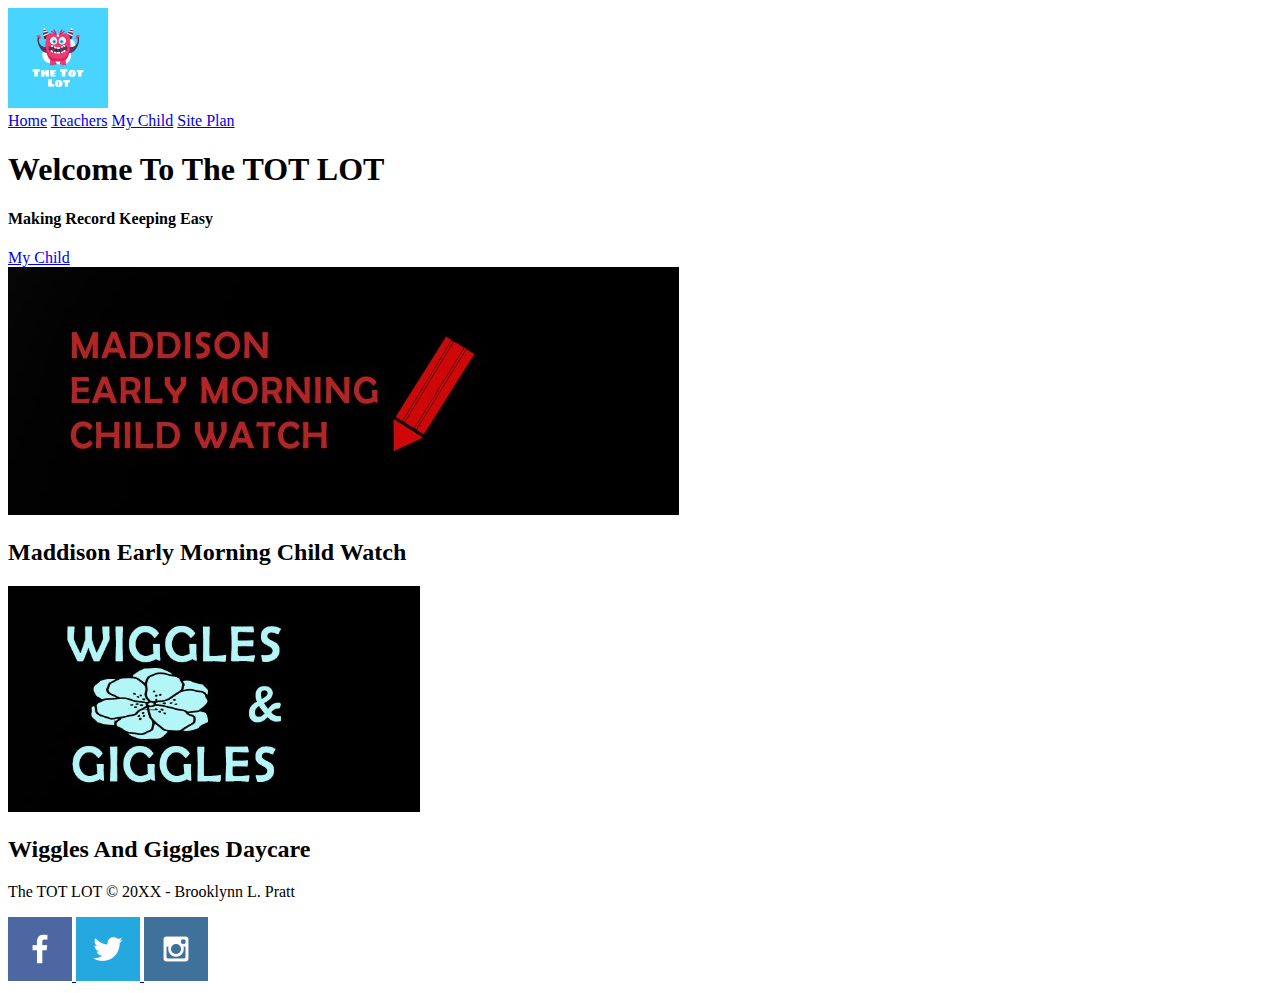
==== index.html @ d1759e00 "html" ====
<!DOCTYPE html>
<html lang="en">
<head>
    <meta charset="UTF-8">
    <meta http-equiv="X-UA-Compatible" content="IE=edge">
    <meta name="viewport" content="width=device-width, initial-scale=1.0">
    <title>Home Page</title>
    <link rel="stylesheet" href="styles/style.css">
</head>
<body>
    <div id="content">
    <header>
        <a id="logo_link" href="index.html">
            <img class="logo" src="images/totlotlogo.png" width="100" alt="Tot Lot Logo">
        </a>
        <nav>
            <a href="index.html">Home</a>
            <a href="teachers.html">Teachers</a>
            <a href="mychild.html">My Child</a>
            <a href="site-plan.html">Site Plan</a>
        </nav>
    </header>
    <div id="opening">
        <section id="intro">
            <h1 class="home-title">Welcome To The TOT LOT</h1>
            <h4>Making Record Keeping Easy </h4>
            <div class='child-box'>
                <a class='child' href="mychild.html">My Child</a>
            </div>
        </section>
    </div>
    <main class="home-grid">
        <section class="madison-school">
            <img class="johns-img" src="images/maddison.jpg" alt="Maddison Logo">
            <h2>Maddison Early Morning Child Watch</h2>
        </section>
        <section class="wiggle-school">
            <img class="wiggle-img" src="images/wiggle.jpg" alt="wiggles and giggles logo">
            <h2>Wiggles And Giggles Daycare</h2>
        </section>
    </main>
    <footer>
        <p>The TOT LOT &copy; 20XX - Brooklynn L. Pratt</p>
        <div class="social">
            <a href="https://facebook.com" target="_blank">
                <img src="images/facebook.png" alt="fb icon">
            </a>
            <a href="https://twitter.com" target="_blank">
                <img src="images/twitter.png" alt="twitter icon">
            </a>
            <a href="https://instagram.com" target="_blank">
                <img src="images/instagram.png" alt="instagram icon">
            </a>
        </div>
    </footer>
    </div>
</body>
</html>
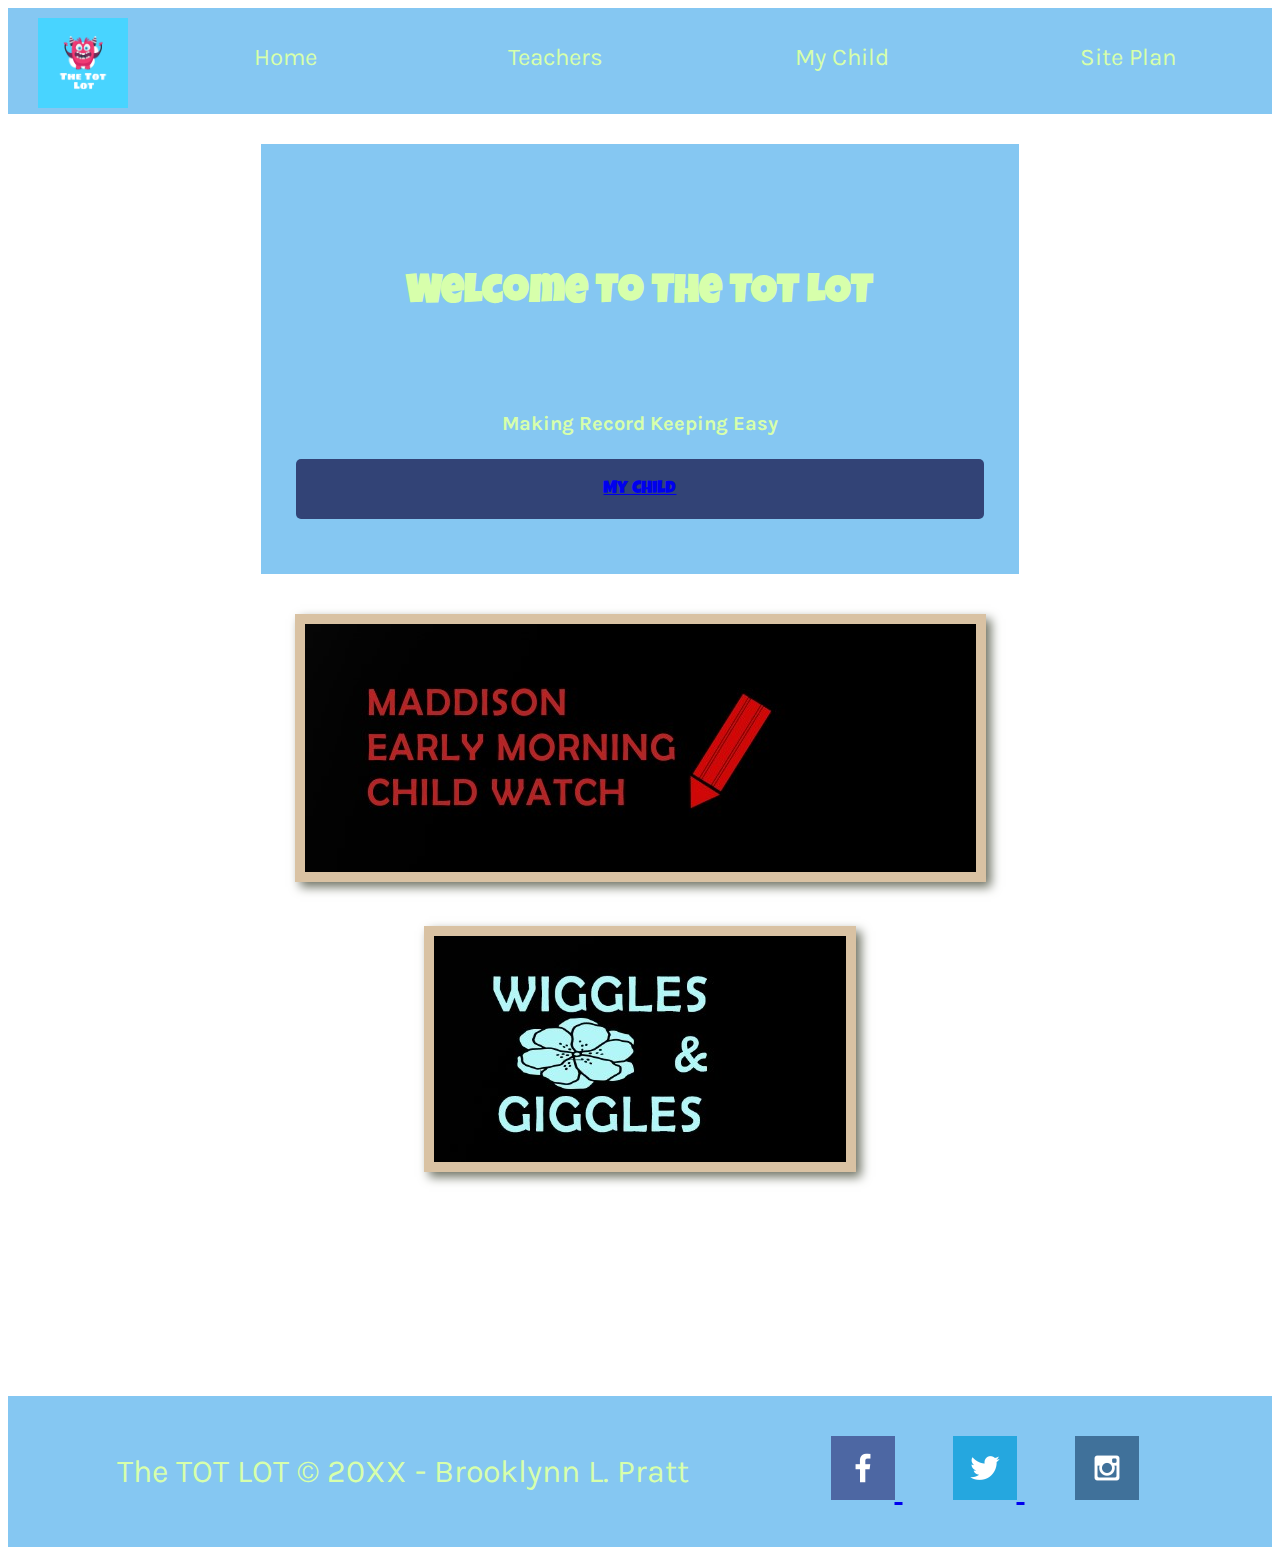
==== commit 1c53e066: "css" ====
--- a/index.html
+++ b/index.html
@@ -22,21 +22,19 @@
     </header>
     <div id="opening">
         <section id="intro">
-            <h1 class="home-title">Welcome To The TOT LOT</h1>
-            <h4>Making Record Keeping Easy </h4>
-            <div class='child-box'>
+            <h1 class="home-title">Welcome  To  The  TOT LOT</h1>
+            <h4>Making   Record   Keeping   Easy </h4>
+            <div class='child-box'> 
                 <a class='child' href="mychild.html">My Child</a>
             </div>
         </section>
     </div>
     <main class="home-grid">
         <section class="madison-school">
-            <img class="johns-img" src="images/maddison.jpg" alt="Maddison Logo">
-            <h2>Maddison Early Morning Child Watch</h2>
+            <img class="img" src="images/maddison.jpg" alt="Maddison Logo">
         </section>
         <section class="wiggle-school">
-            <img class="wiggle-img" src="images/wiggle.jpg" alt="wiggles and giggles logo">
-            <h2>Wiggles And Giggles Daycare</h2>
+            <img class="img" src="images/wiggle.jpg" alt="wiggles and giggles logo">
         </section>
     </main>
     <footer>
--- a/styles/style.css
+++ b/styles/style.css
@@ -0,0 +1,106 @@
+@import url('https://fonts.googleapis.com/css2?family=Karla&family=Luckiest+Guy&display=swap');
+#content {
+    max-width: 1600px;
+    margin: 0 auto;
+}nav {
+    display: flex;
+    justify-content: space-around;
+}
+.logo {
+    width: 90px;
+    padding-top: 5px;
+}
+nav a {
+    text-align: center;
+    color: #D7FFAB;
+    text-decoration: none;
+    padding: 35px;
+}
+header {
+    background-color:#85C7F2;
+    display: grid;
+    grid-template-columns: 150px auto;
+    text-align: center;
+    font-size: 1.5em;
+    font-family: "Karla";
+}
+nav a:hover, footer a:hover {
+    background-color: #F7996E;
+    color: #D7FFAB;
+}
+#logo_link {
+    padding-top: 5px;
+    justify-self: center;
+    align-self: center;
+}
+#opening {
+    display: grid;
+    grid-template-columns: 1fr 3fr 1fr;
+    margin-top: -100px;
+    font-size: 1.25em;
+    font-family: "Luckiest Guy";
+}
+h4 {
+    font-family: "Karla";
+}
+#intro, h1, h4 {
+    text-align: center;
+    margin-top: 100px;
+    grid-column: 2/3;
+    grid-row: 1/2;
+    margin-top: 100px;
+    margin-bottom: 20px;
+}
+#intro {
+    background-color: #85C7F2; 
+    color: #D7FFAB;
+    text-decoration: none;
+    line-height: 1.5em;
+    padding: 35px;
+    margin-top: 130px;
+}
+.child-box {
+    text-align: center;
+}
+.child-box {
+    background-color: #324376; 
+    color: #D7FFAB;
+    text-decoration: none;
+    font-size: 18px;
+    padding: 15px 10px;
+    margin-top: 20px;
+    margin-bottom: 20px;
+    border-radius: 5px;
+}
+.child-box:hover {
+    background-color:#F7996E;
+    color: #D7FFAB;
+}
+main section {
+    text-align: center;
+}
+.img {
+    grid-column: 2/4;
+    grid-row: 2/3;
+    border: 10px solid #BBB09B;
+    margin: 20px 0;
+    border: 10px solid #d9c2a3;
+    transition: transform .5s;
+    box-shadow: 5px 5px 10px #6f7364;
+}
+footer {
+    background-color:#85C7F2; 
+    color: #D7FFAB;
+    text-decoration: none;
+    padding: 25px 50px;
+    margin-top: 200px;
+    display: flex;
+    justify-content: space-around;
+    align-items: center;
+    font-size: 2em;
+    font-family: "Karla";
+}
+footer a {
+    background-color: #85C7F2; 
+    padding: 25px;
+}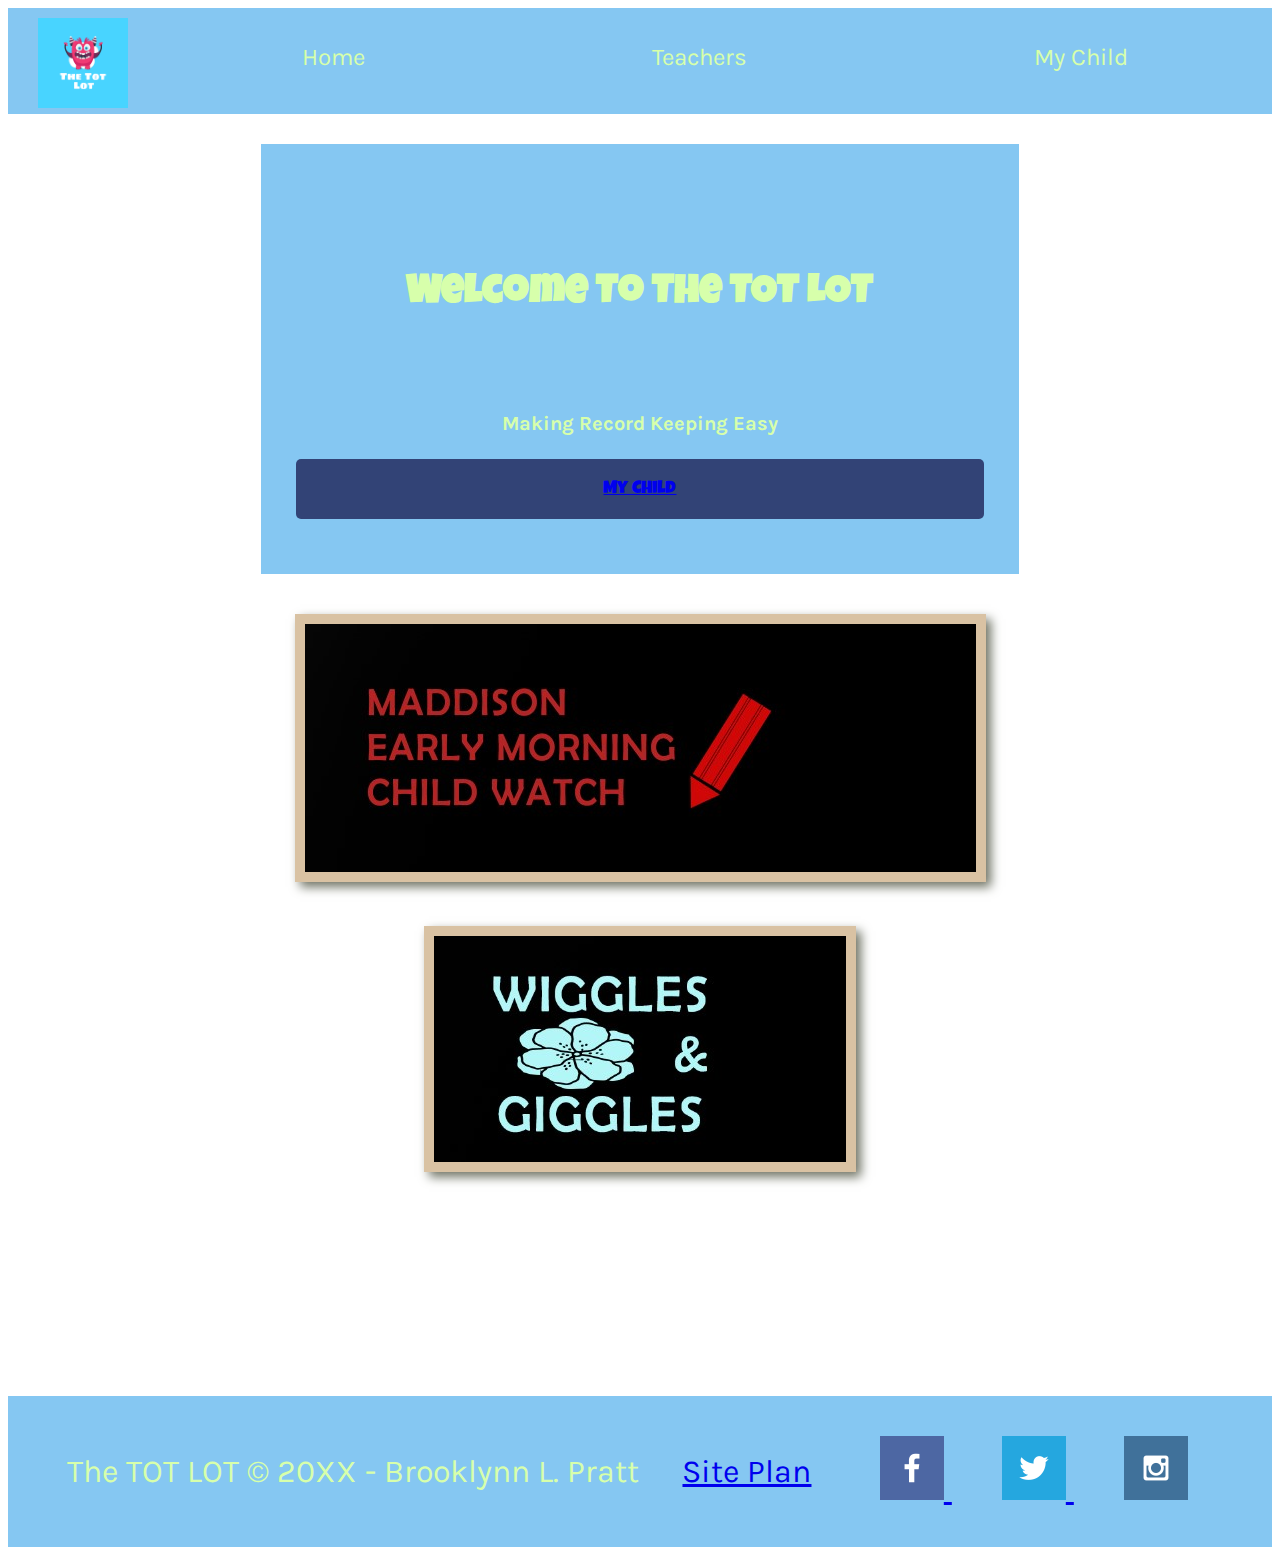
==== commit f5cd4acc: "siteplan" ====
--- a/index.html
+++ b/index.html
@@ -17,7 +17,6 @@
             <a href="index.html">Home</a>
             <a href="teachers.html">Teachers</a>
             <a href="mychild.html">My Child</a>
-            <a href="site-plan.html">Site Plan</a>
         </nav>
     </header>
     <div id="opening">
@@ -39,6 +38,7 @@
     </main>
     <footer>
         <p>The TOT LOT &copy; 20XX - Brooklynn L. Pratt</p>
+        <a href="site-plan.html">Site Plan</a>
         <div class="social">
             <a href="https://facebook.com" target="_blank">
                 <img src="images/facebook.png" alt="fb icon">
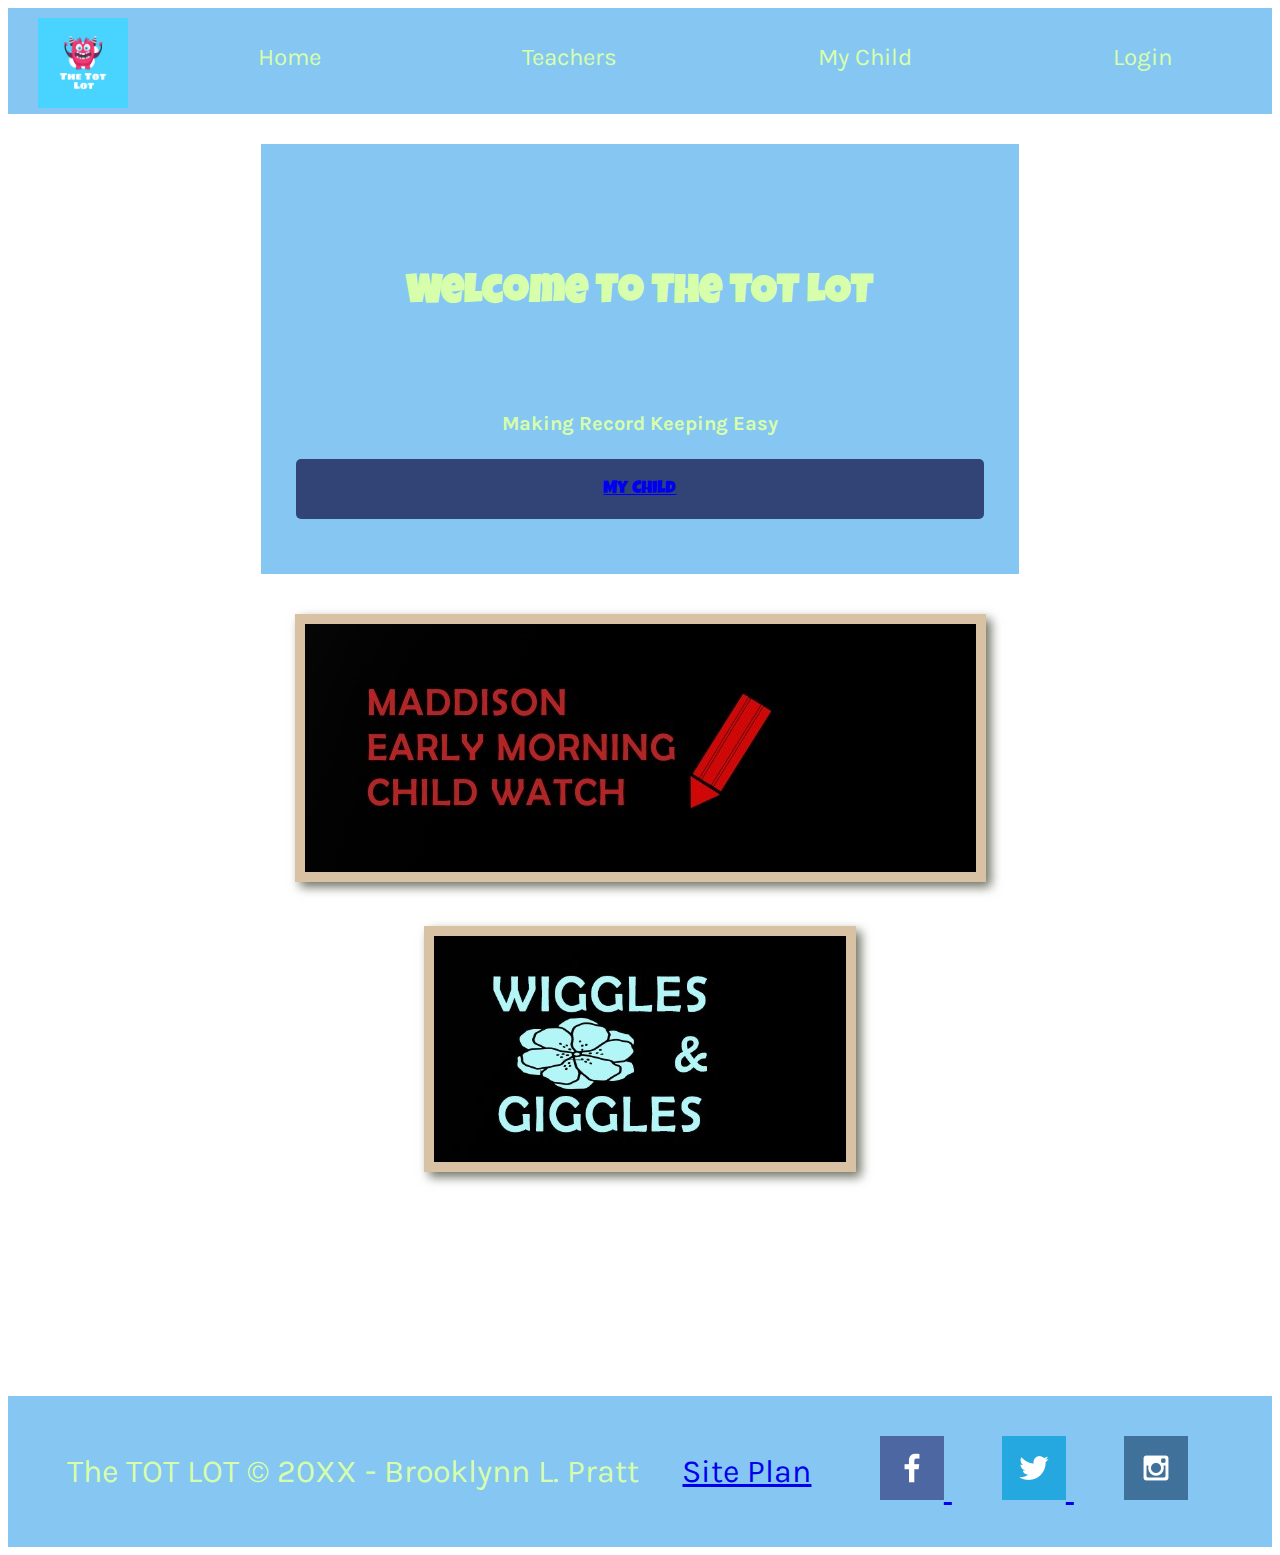
==== commit 70776c14: "login" ====
--- a/index.html
+++ b/index.html
@@ -17,6 +17,7 @@
             <a href="index.html">Home</a>
             <a href="teachers.html">Teachers</a>
             <a href="mychild.html">My Child</a>
+            <a href="login.html">Login</a>
         </nav>
     </header>
     <div id="opening">
--- a/styles/style.css
+++ b/styles/style.css
@@ -27,6 +27,16 @@
 nav a:hover, footer a:hover {
     background-color: #F7996E;
     color: #D7FFAB;
+}
+.login {
+    input[type=text], input[type=password]
+    align-items: center;
+        width: 100%;
+        padding: 12px 20px;
+        margin: 8px 0;
+        display: inline-block;
+        border: 2px solid #ccc;
+        box-sizing: border-box;
 }
 #logo_link {
     padding-top: 5px;
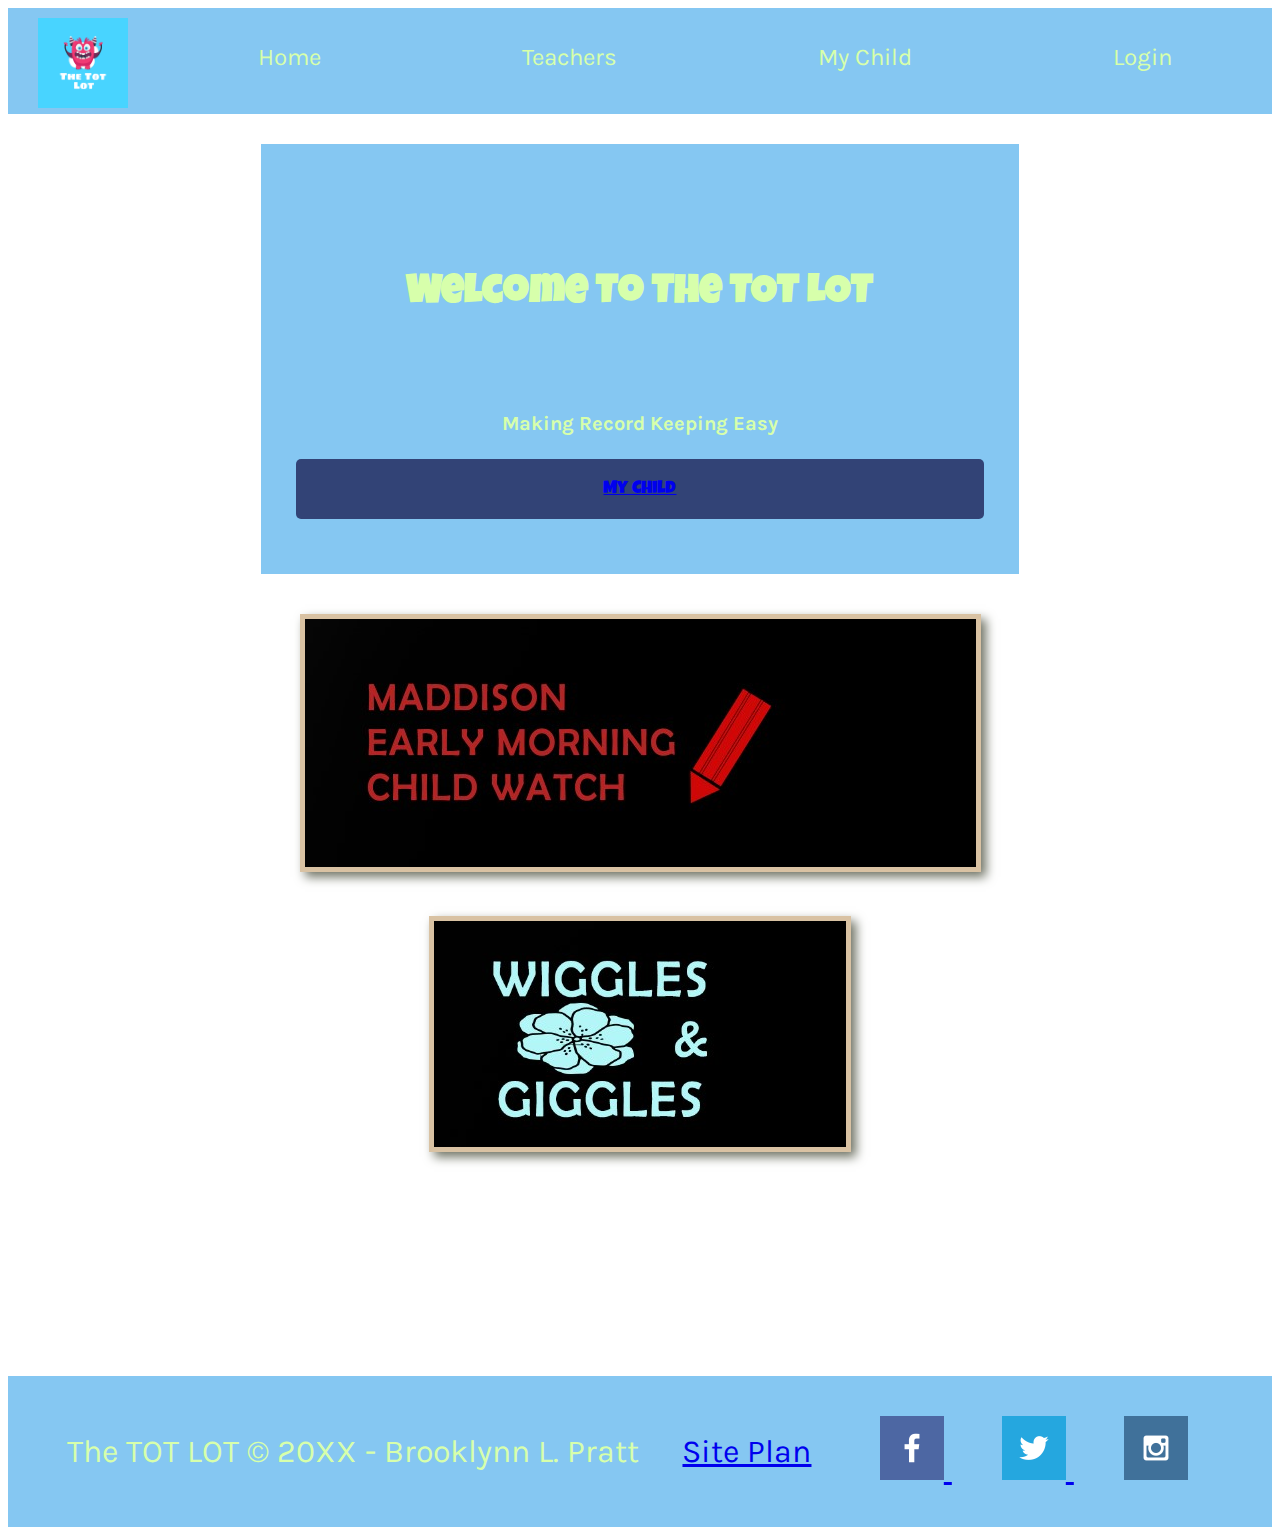
==== commit def1a096: "home" ====
--- a/index.html
+++ b/index.html
@@ -31,10 +31,10 @@
     </div>
     <main class="home-grid">
         <section class="madison-school">
-            <img class="img" src="images/maddison.jpg" alt="Maddison Logo">
+            <img class="image" src="images/maddison.jpg" alt="Maddison Logo">
         </section>
         <section class="wiggle-school">
-            <img class="img" src="images/wiggle.jpg" alt="wiggles and giggles logo">
+            <img class="image" src="images/wiggle.jpg" alt="wiggles and giggles logo">
         </section>
     </main>
     <footer>
--- a/styles/style.css
+++ b/styles/style.css
@@ -89,14 +89,105 @@
 main section {
     text-align: center;
 }
-.img {
-    grid-column: 2/4;
-    grid-row: 2/3;
+.image {
     border: 10px solid #BBB09B;
     margin: 20px 0;
-    border: 10px solid #d9c2a3;
+    border: 5px solid #d9c2a3;
     transition: transform .5s;
     box-shadow: 5px 5px 10px #6f7364;
+}
+.teacher-grid {
+    margin-top: 150px;
+    display: grid;
+    grid-template-columns: auto auto auto;
+    font-family: karla;
+    color:#85C7F2
+}
+.quote {
+    align-items: center;
+    margin-top: 100px;
+    font-family: Luckiest Guy;
+    font-size: 2.5em;
+    color:#324376
+}
+.name1 {
+    width: 150px;
+}
+.name {
+    font-family: Luckiest Guy;
+    color:#F7996E;
+    font-size: 1.75em;
+    padding-bottom: 20px;
+}
+.info-chart {
+    display: grid;
+    grid-template-columns: 25% 25% 25% 25%
+}
+.pic1 { 
+    border: 5px solid #BBB09B;
+    width: 50px;
+    grid-column: 1/4;
+    grid-row: 1/2;
+    width: 200px;
+    margin-top: 30px;
+}
+.pic2 { 
+    border: 5px solid #BBB09B;
+    width: 50px;
+    grid-column: 3/4;
+    grid-row: 1/2;
+    width: 200px;
+    margin-top: 30px;
+}
+.pic3 { 
+    border: 5px solid #BBB09B;
+    width: 50px;
+    grid-column: 1/4;
+    grid-row: 2/2;
+    width: 200px;
+    margin-top: 77px;
+}
+.pic4 { 
+    border: 5px solid #BBB09B;
+    width: 50px;
+    grid-column: 3/4;
+    grid-row: 2/2;
+    width: 200px;
+    margin-top: 77px;
+}
+.food {
+    align-items: center;
+    width: 110px;
+    grid-column: 2/4;
+    grid-row: 1/2;
+    font-family: Karla;
+    color:#324376;
+}
+.call {
+    align-items: center;
+    width: 110px;
+    grid-column: 4/4;
+    grid-row: 1/2;
+    font-family: Karla;
+    color:#324376;
+}
+.car {
+    align-items: center;
+    width: 110px;
+    grid-column: 2/4;
+    grid-row: 2/2;
+    font-family: Karla;
+    color:#324376;
+    margin-top: 45px;
+}
+.meds {
+    align-items: center;
+    width: 150px;
+    grid-column: 4/4;
+    grid-row: 2/2;
+    font-family: Karla;
+    color:#324376;
+    margin-top: 50px;
 }
 footer {
     background-color:#85C7F2; 
@@ -113,4 +204,4 @@
 footer a {
     background-color: #85C7F2; 
     padding: 25px;
-}+}
